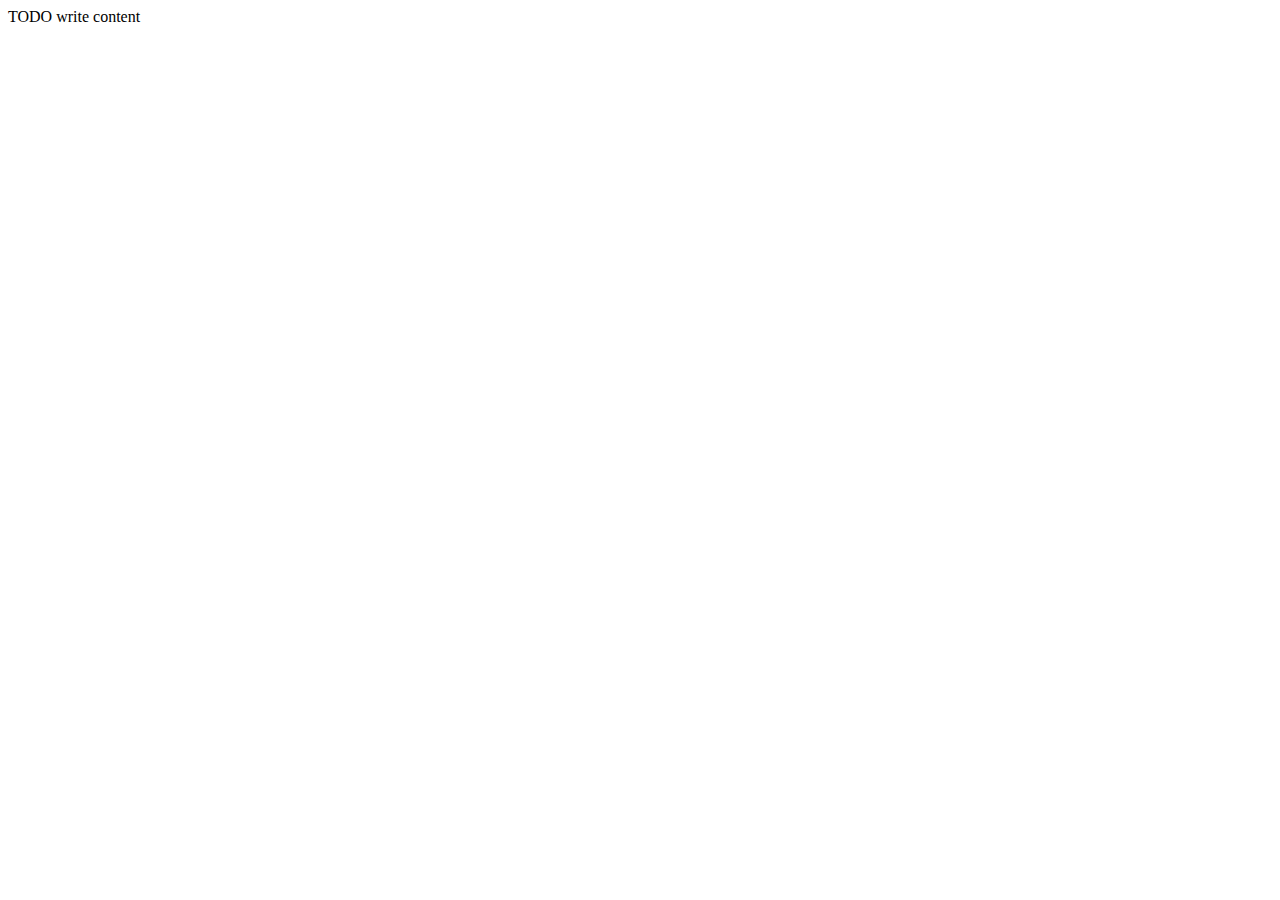
==== FrozenColor/public_html/jeu.html @ 9e4e8cd8 "e" ====
<!DOCTYPE html>
<!--
To change this license header, choose License Headers in Project Properties.
To change this template file, choose Tools | Templates
and open the template in the editor.
-->
<html>
    <head>
        <title>Frozen Bubble</title>
        <meta charset="UTF-8">
        <meta name="viewport" content="width=device-width, initial-scale=1.0">
    </head>
    <body>
        <div>TODO write content</div>
    </body>
</html>
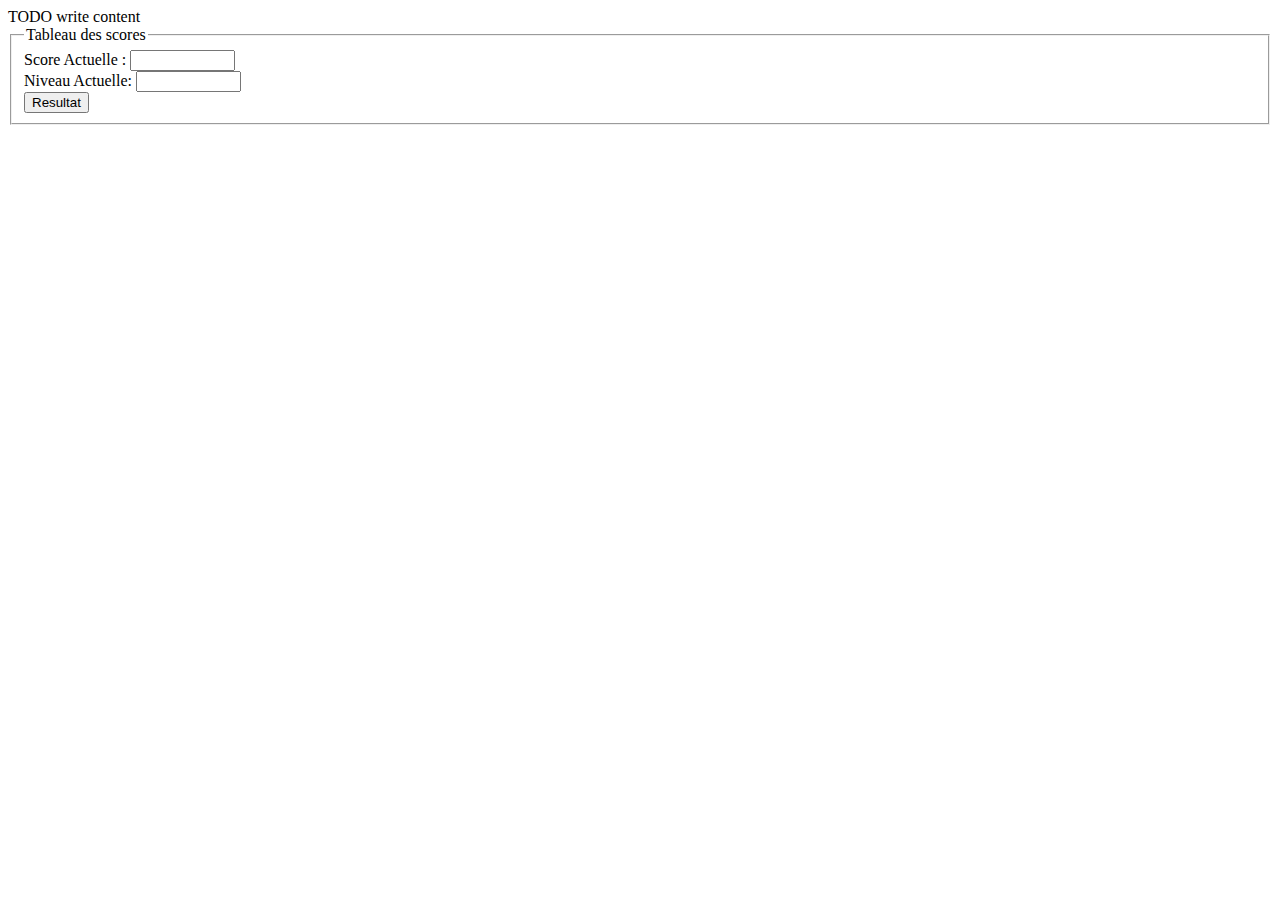
==== commit 2cc64092: "debut resultat" ====
--- a/FrozenColor/public_html/jeu.html
+++ b/FrozenColor/public_html/jeu.html
@@ -4,13 +4,46 @@
 To change this template file, choose Tools | Templates
 and open the template in the editor.
 -->
-<html>
     <head>
         <title>Frozen Bubble</title>
         <meta charset="UTF-8">
         <meta name="viewport" content="width=device-width, initial-scale=1.0">
     </head>
-    <body>
+    
         <div>TODO write content</div>
-    </body>
-</html>
+        
+        
+        <form name="Tableau_Score" onsubmit="return false;">
+            <fieldset>
+                <legend>
+                    Tableau des scores
+                </legend>
+                
+                <div class="Tableau">
+                    Score Actuelle : 
+                    <input class="Score Actuelle" type="text" size="10" name="Score"></input>
+
+                    <br>
+
+
+                    Niveau Actuelle: 
+                    <input class="Niveau Actuelle" type="text" size="10" name="Niveau"></input>
+                    <br>
+                    
+                    <div id="boutons">
+                        <input type="button"  value="Resultat" onclick="location.href='resultat.html'">
+                    </div>
+                </div>
+
+                
+            </fieldset>  
+        </form>
+        
+        
+        
+<script>
+      document.forms["Tableau"];      
+            
+            
+            
+</script>
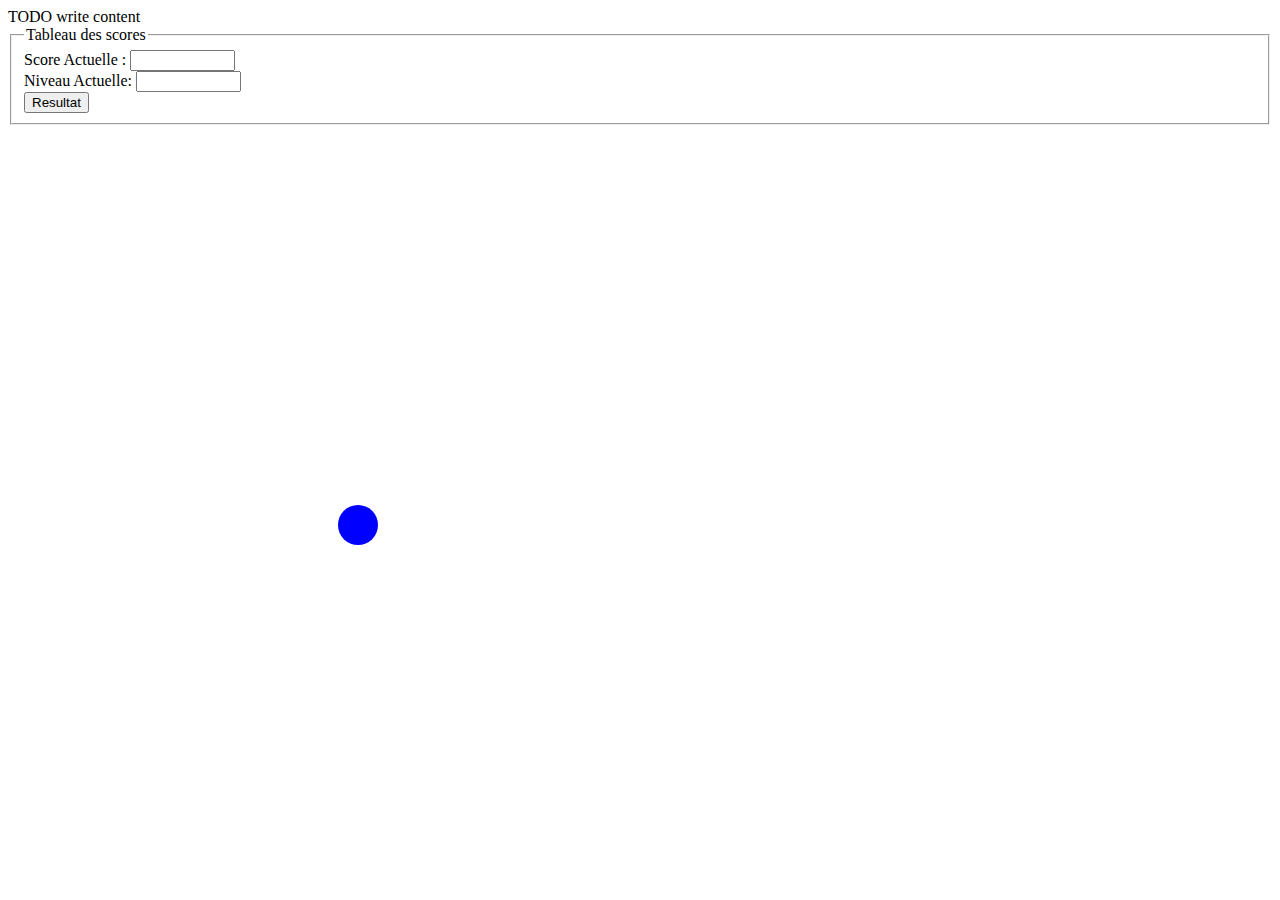
==== commit 9c17e95f: "resultat bientot "fini"" ====
--- a/FrozenColor/public_html/jeu.html
+++ b/FrozenColor/public_html/jeu.html
@@ -21,29 +21,36 @@
                 
                 <div class="Tableau">
                     Score Actuelle : 
-                    <input class="Score Actuelle" type="text" size="10" name="Score"></input>
-
+                        <input type="text" id="BestScore" size="10" name="Score">
                     <br>
 
 
                     Niveau Actuelle: 
-                    <input class="Niveau Actuelle" type="text" size="10" name="Niveau"></input>
+                    <input class="Niveau Actuelle" type="text" size="10" name="Niveau">
                     <br>
                     
                     <div id="boutons">
-                        <input type="button"  value="Resultat" onclick="location.href='resultat.html'">
+                        <input type="button"  value="Resultat" onclick="storeScore();">
                     </div>
                 </div>
-
-                
             </fieldset>  
         </form>
         
         
         
+        <canvas id="jeu" width="640" height="480"></canvas>
+        <script src ="jeu.js"></script>
+        
 <script>
-      document.forms["Tableau"];      
-            
-            
+       
+          
+    function storeScore(){
+        console.log("Dans la fonction storeScore");
+        var score = document.getElementById("BestScore").value;
+        console.log("Le Score est de  = ", score);
+        localStorage.setItem('BestScore', score);
+        console.log(localStorage.getItem("BestScore"));
+        location.href='resultat.html';
+    }
             
 </script>
